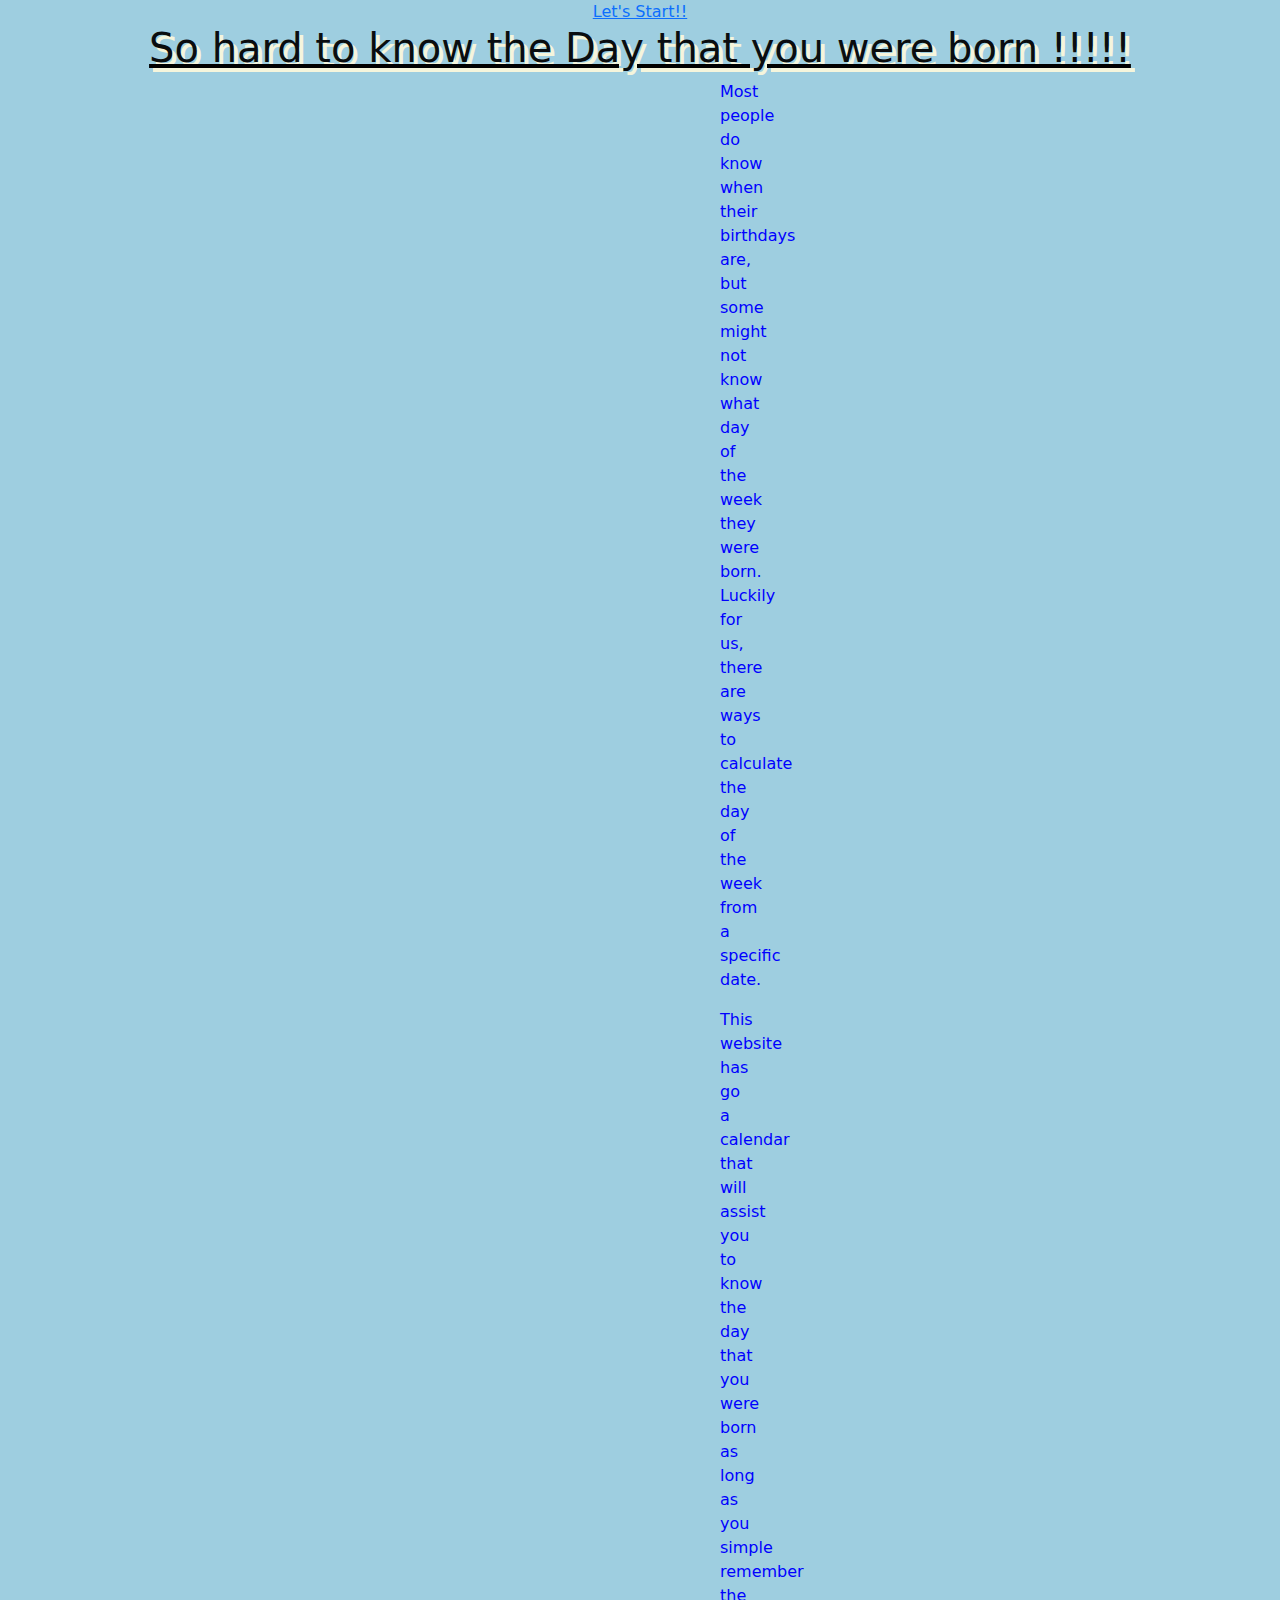
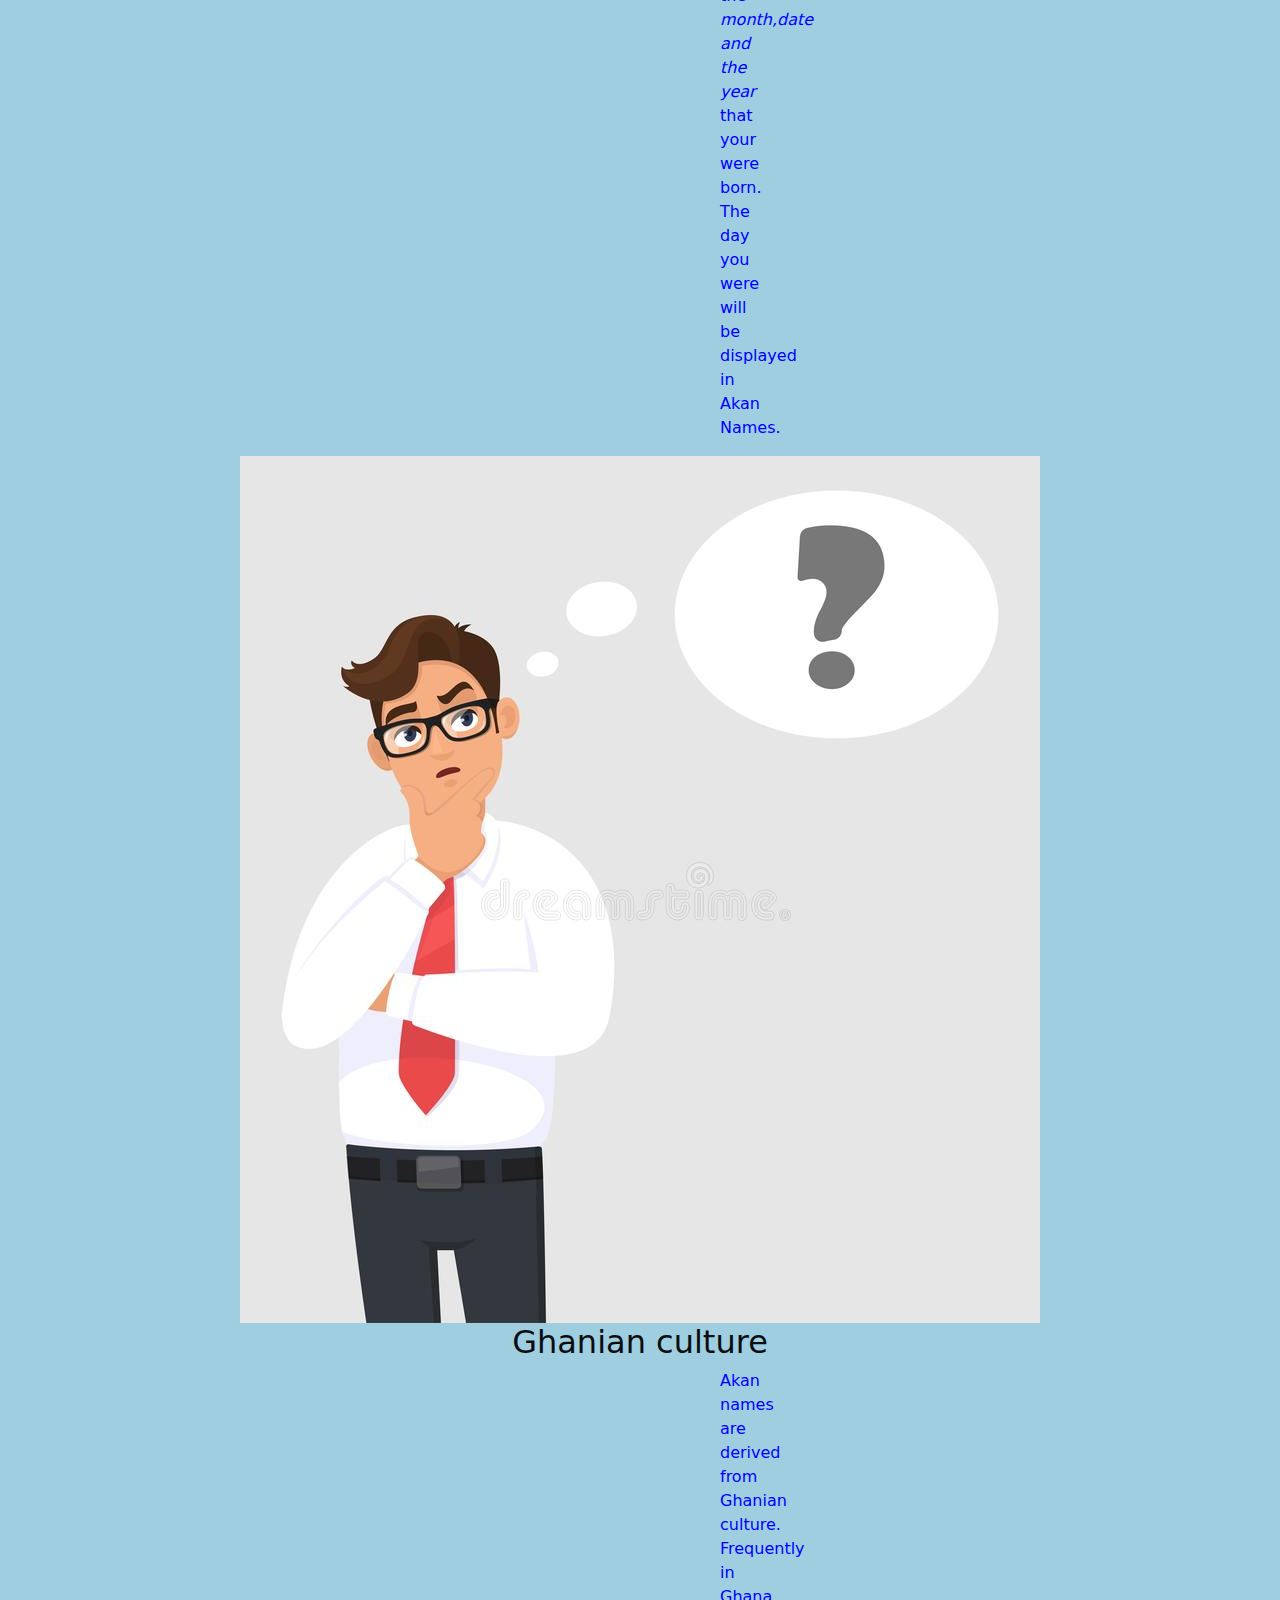
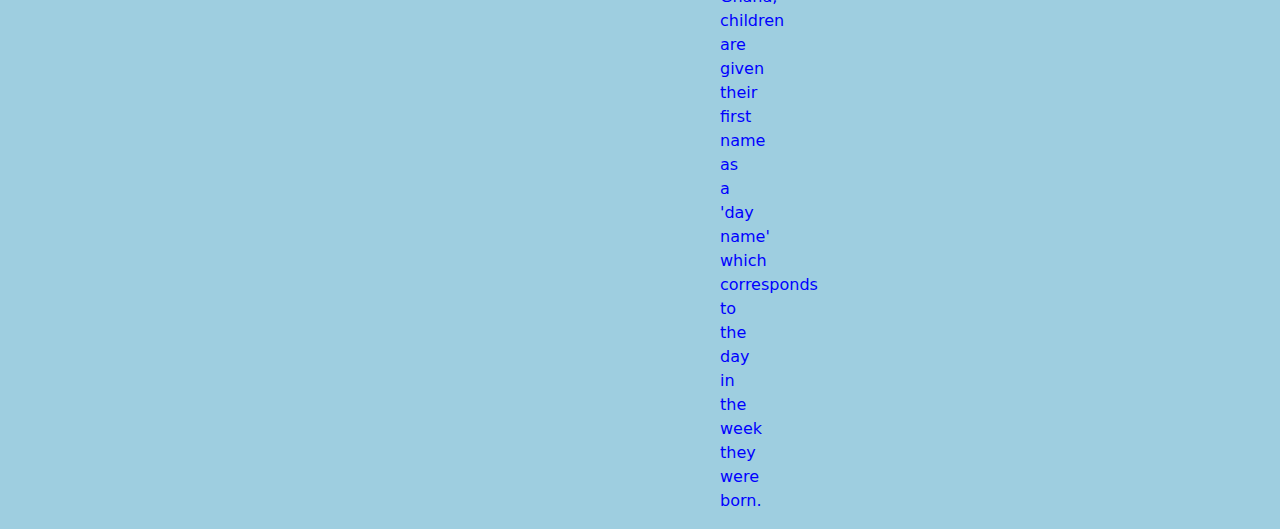
==== home.html @ ba5a6bd1 "addinig files" ====
<!DOCTYPE html>
<html lang="en">
<head>
    <meta charset="UTF-8">
    <meta name="viewport" content="width=
    , initial-scale=1.0">
    <title>day-you-were-born</title>

    <link href="bootstrap/bootstrap.css" type="text/css" rel="stylesheet">
    <link href="css/home.css" rel="stylesheer" type="text/css">
</head>
<body>
    <nav>
        <a href="index.html" >Let's Start!!</a>
    </nav>


    <h1> So hard to know the Day that you were born !!!!!</h1>
    <p> Most people do know when their birthdays are, but some might not know what day of the week they were born. Luckily for us, there are ways to calculate the day of the week from a specific date.</p>
    <p>This  website has go a calendar that will assist you to know the day that you were born  as  long  as <br> 
        you simple remember the <em>month,date and the year </em>that your were born. The day you were will be displayed in <embed>Akan Names.</em> </p>

<img src="images/ane.jpg" alt="photo"> <h2>Ghanian culture</h2>
<p>Akan names are derived from Ghanian culture. Frequently in Ghana, children are given their first name as a 'day name' which corresponds to the day in the week they were born.</p>

<script src="js/script.js"></script>
</body>
</html>
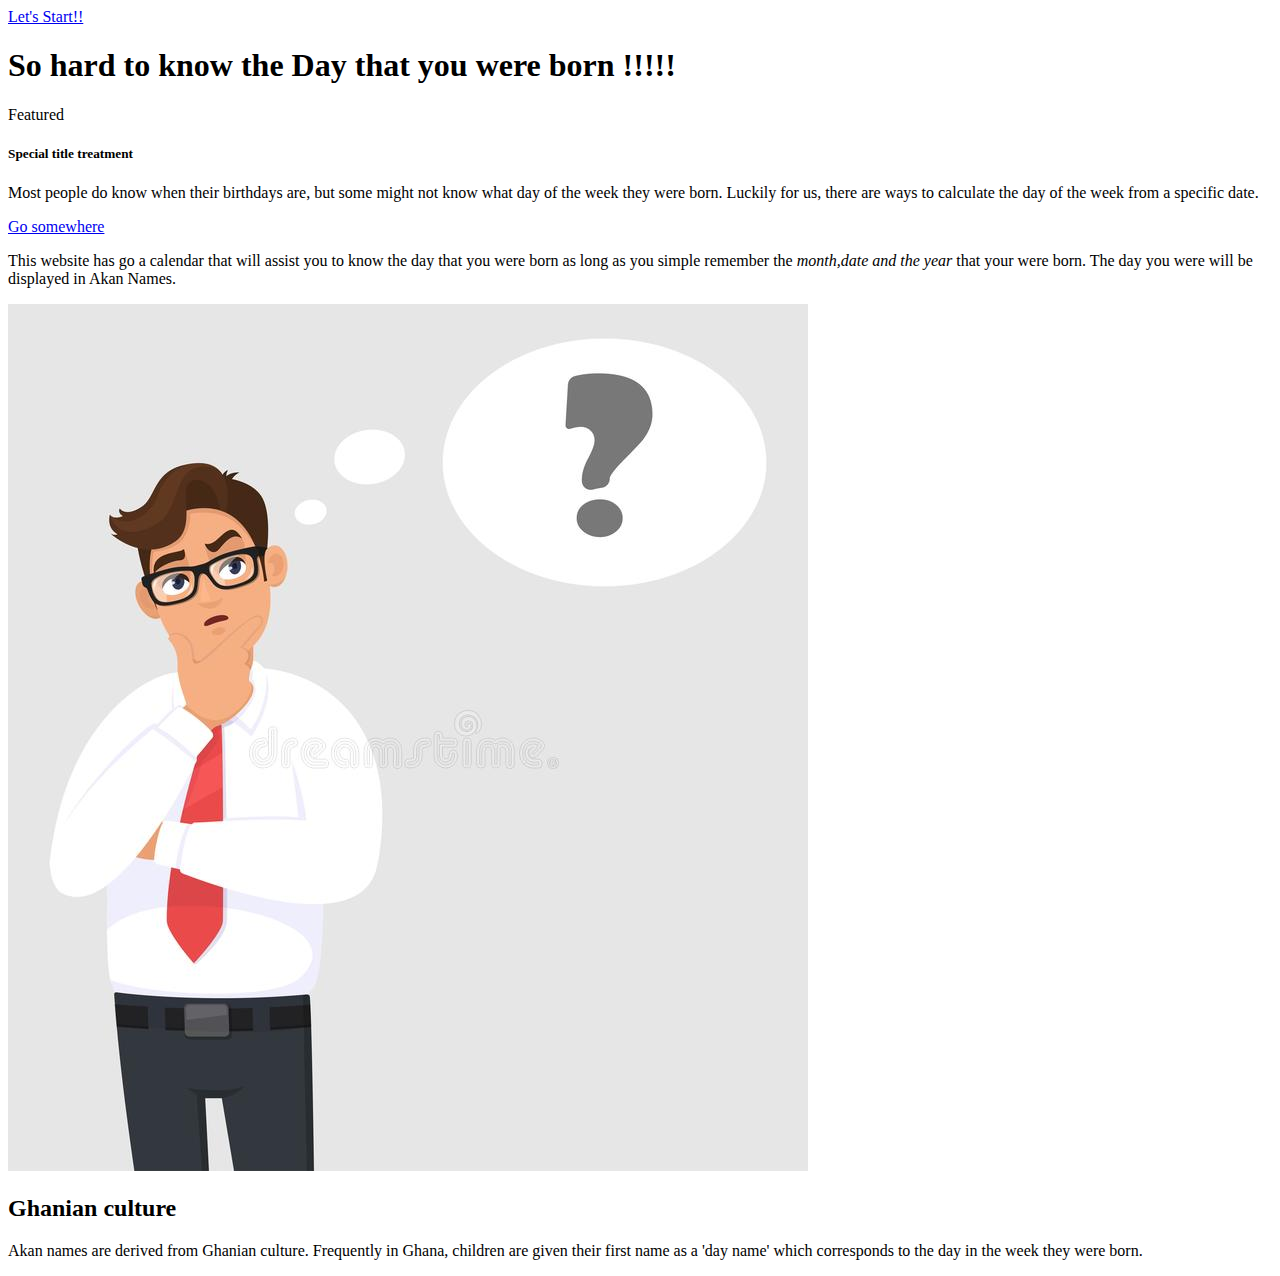
==== commit 9d9e584c: "addinig files" ====
--- a/home.html
+++ b/home.html
@@ -5,9 +5,10 @@
     <meta name="viewport" content="width=
     , initial-scale=1.0">
     <title>day-you-were-born</title>
+    <link href="css/home1.css" rel="stylessheet" type="text/css">
+    <!-- <link href="bootstrap/bootstrap.css" type="text/css" rel="stylesheet"> -->
 
-    <link href="bootstrap/bootstrap.css" type="text/css" rel="stylesheet">
-    <link href="css/home.css" rel="stylesheer" type="text/css">
+
 </head>
 <body>
     <nav>
@@ -16,13 +17,40 @@
 
 
     <h1> So hard to know the Day that you were born !!!!!</h1>
-    <p> Most people do know when their birthdays are, but some might not know what day of the week they were born. Luckily for us, there are ways to calculate the day of the week from a specific date.</p>
-    <p>This  website has go a calendar that will assist you to know the day that you were born  as  long  as <br> 
+    <div class="card">
+        <div class="card-header">
+          Featured
+        </div>
+        <div class="card-body">
+          <h5 class="card-title">Special title treatment</h5>
+          <p class="card-text"> Most people do know when their birthdays are, but some might not know what day of the week they were born. Luckily for us, there are ways to calculate the day of the week from a specific date.</p>
+          <a href="#" class="btn btn-primary">Go somewhere</a>
+        </div>
+      </div>
+
+      <div  id="move">
+        <p></p>
+
+
+    <p>This  website has go a calendar that will assist you to know the day that you were born  as  long  as 
         you simple remember the <em>month,date and the year </em>that your were born. The day you were will be displayed in <embed>Akan Names.</em> </p>
+      </div>
+    
 
-<img src="images/ane.jpg" alt="photo"> <h2>Ghanian culture</h2>
-<p>Akan names are derived from Ghanian culture. Frequently in Ghana, children are given their first name as a 'day name' which corresponds to the day in the week they were born.</p>
 
+ <div class="row">
+ <div class="column">
+
+<img src="images/ane.jpg" alt="photo">
+</div>
+<div class="column">
+<h2>Ghanian culture</h2>
+<p class="">Akan names are derived from Ghanian culture. Frequently in Ghana, children are given their first name as a 'day name' which corresponds to the day in the week they were born.</p>
+</div>
 <script src="js/script.js"></script>
 </body>
-</html>+</html>
+
+
+
+
--- a/css/home1.css
+++ b/css/home1.css
@@ -0,0 +1,3 @@
+body{
+    background-color: red;
+}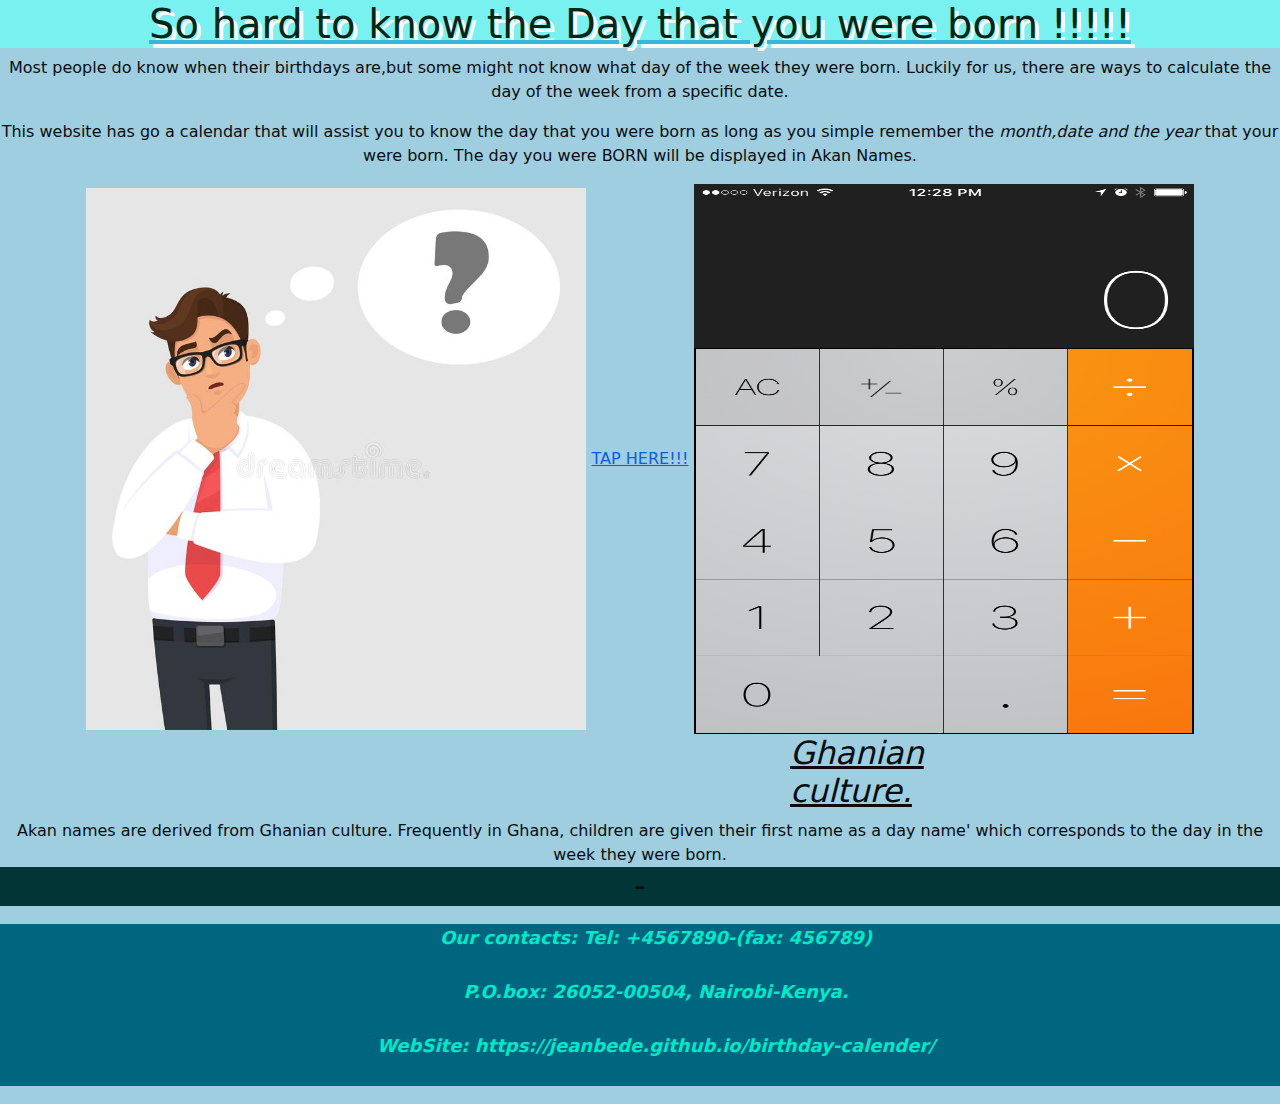
==== commit 4b28dc3f: "addinig files" ====
--- a/home.html
+++ b/home.html
@@ -1,56 +1,52 @@
 <!DOCTYPE html>
 <html lang="en">
-<head>
+
+  <head>
     <meta charset="UTF-8">
     <meta name="viewport" content="width=
     , initial-scale=1.0">
     <title>day-you-were-born</title>
-    <link href="css/home1.css" rel="stylessheet" type="text/css">
-    <!-- <link href="bootstrap/bootstrap.css" type="text/css" rel="stylesheet"> -->
+
+    <link href="bootstrap/bootstrap.css" type="text/css" rel="stylesheet">
+    <link href="css/home.css" rel="stylessheet" type="text/css">
 
 
-</head>
-<body>
-    <nav>
-        <a href="index.html" >Let's Start!!</a>
-    </nav>
+  </head>
 
+  <body>
+   
+    <h1> So hard to know the Day that you were born !!!!!</h1>
+ 
+      <div id="para">Most people do know when their birthdays are,but some might not know what day of the week they were born.
+        Luckily for us, there are ways to calculate the day of the week from a specific date.</div>
 
-    <h1> So hard to know the Day that you were born !!!!!</h1>
-    <div class="card">
-        <div class="card-header">
-          Featured
-        </div>
-        <div class="card-body">
-          <h5 class="card-title">Special title treatment</h5>
-          <p class="card-text"> Most people do know when their birthdays are, but some might not know what day of the week they were born. Luckily for us, there are ways to calculate the day of the week from a specific date.</p>
-          <a href="#" class="btn btn-primary">Go somewhere</a>
-        </div>
-      </div>
-
-      <div  id="move">
-        <p></p>
-
-
-    <p>This  website has go a calendar that will assist you to know the day that you were born  as  long  as 
-        you simple remember the <em>month,date and the year </em>that your were born. The day you were will be displayed in <embed>Akan Names.</em> </p>
-      </div>
+      <p>This website has go a calendar that will assist you to know the day that you were born as long as
+        you simple remember the <em>month,date and the year </em>that your were born. The day you were BORN  will be displayed
+        in <embed>Akan Names.</em> </p>
     
 
+    <img src="images/ane.jpg" alt="photo" width="500px">
 
- <div class="row">
- <div class="column">
+      <a href="index.html"> TAP HERE!!!</a> 
+      <img src="images/Calculator.png" alt="calculator" width=500px height="550px">
+   
 
-<img src="images/ane.jpg" alt="photo">
-</div>
-<div class="column">
-<h2>Ghanian culture</h2>
-<p class="">Akan names are derived from Ghanian culture. Frequently in Ghana, children are given their first name as a 'day name' which corresponds to the day in the week they were born.</p>
-</div>
-<script src="js/script.js"></script>
-</body>
-</html>
+    <h2>Ghanian culture.</h2>
+  
+    <div id="mode">Akan names are derived from Ghanian culture. Frequently in Ghana, children are given their first name as
+      a day name' which corresponds to the day in the week they were born.</div>
+     
 
+      <footer>
+        <h3>-</h3>
+    <ul class="slogan">
+       <li> Our contacts: Tel: +4567890-(fax: 456789)</li><br>
+        <li>P.O.box: 26052-00504, Nairobi-Kenya.</li><br>
+        <li>WebSite: https://jeanbede.github.io/birthday-calender/</li><br>
+        </ul>
+        </footer>
 
+    <script src="js/script.js"></script>
+  </body>
 
-
+</html>--- a/css/home.css
+++ b/css/home.css
@@ -0,0 +1,67 @@
+body {
+    font-family: var(--bs-font-sans-serif);
+    font-size: 1rem;
+    font-weight: 400;
+    color: #011725;
+    background-color: rgb(143, 215, 233);
+
+}
+    h1{
+    font-style: italic;
+    text-transform: capitalize;
+    color: rgb(20, 121, 20);
+    text-shadow: 2px rgb(3, 21, 37);
+    font-weight: bold; 
+} 
+p {
+     color: blue;
+    background-color: green;
+   
+}
+p:hover {
+    margin-top: 0;
+    margin-bottom: 1rem;
+    color: rgb(3, 3, 58);
+    background-color: green;
+    margin-right: 1050px;
+     text-align: center;
+     font-size: 40px;
+     font-weight: bold;
+    }
+
+      ul {
+        padding-left: 2rem;
+        color: rgb(5, 231, 201);
+        background-color: rgb(0, 102, 128);
+        list-style: none ;
+        font-style: italic;
+        font-weight: bold;
+        font-size: large;
+        }
+         h3 {
+            font-size: calc(1.325rem + 0.9vw);
+            background-color: rgb(2, 53, 53);
+             }
+
+             h2{
+                font-size: calc(1.325rem + 0.9vw);
+                text-align: center;
+                margin-right: 790px;
+                margin-left: 790px;
+                text-decoration: underline;
+                font-style: italic;
+                background-color: rgb(9, 229, 245);
+              }
+              #mode:hover {
+                margin-top: 0;
+                margin-bottom: 1rem;
+                color: rgb(3, 3, 58);
+                background-color: rgb(239, 245, 239);
+                margin-left: 1050px;
+                 text-align: center;
+                font-size: large;
+                 font-weight: bold;
+                }
+
+
+    
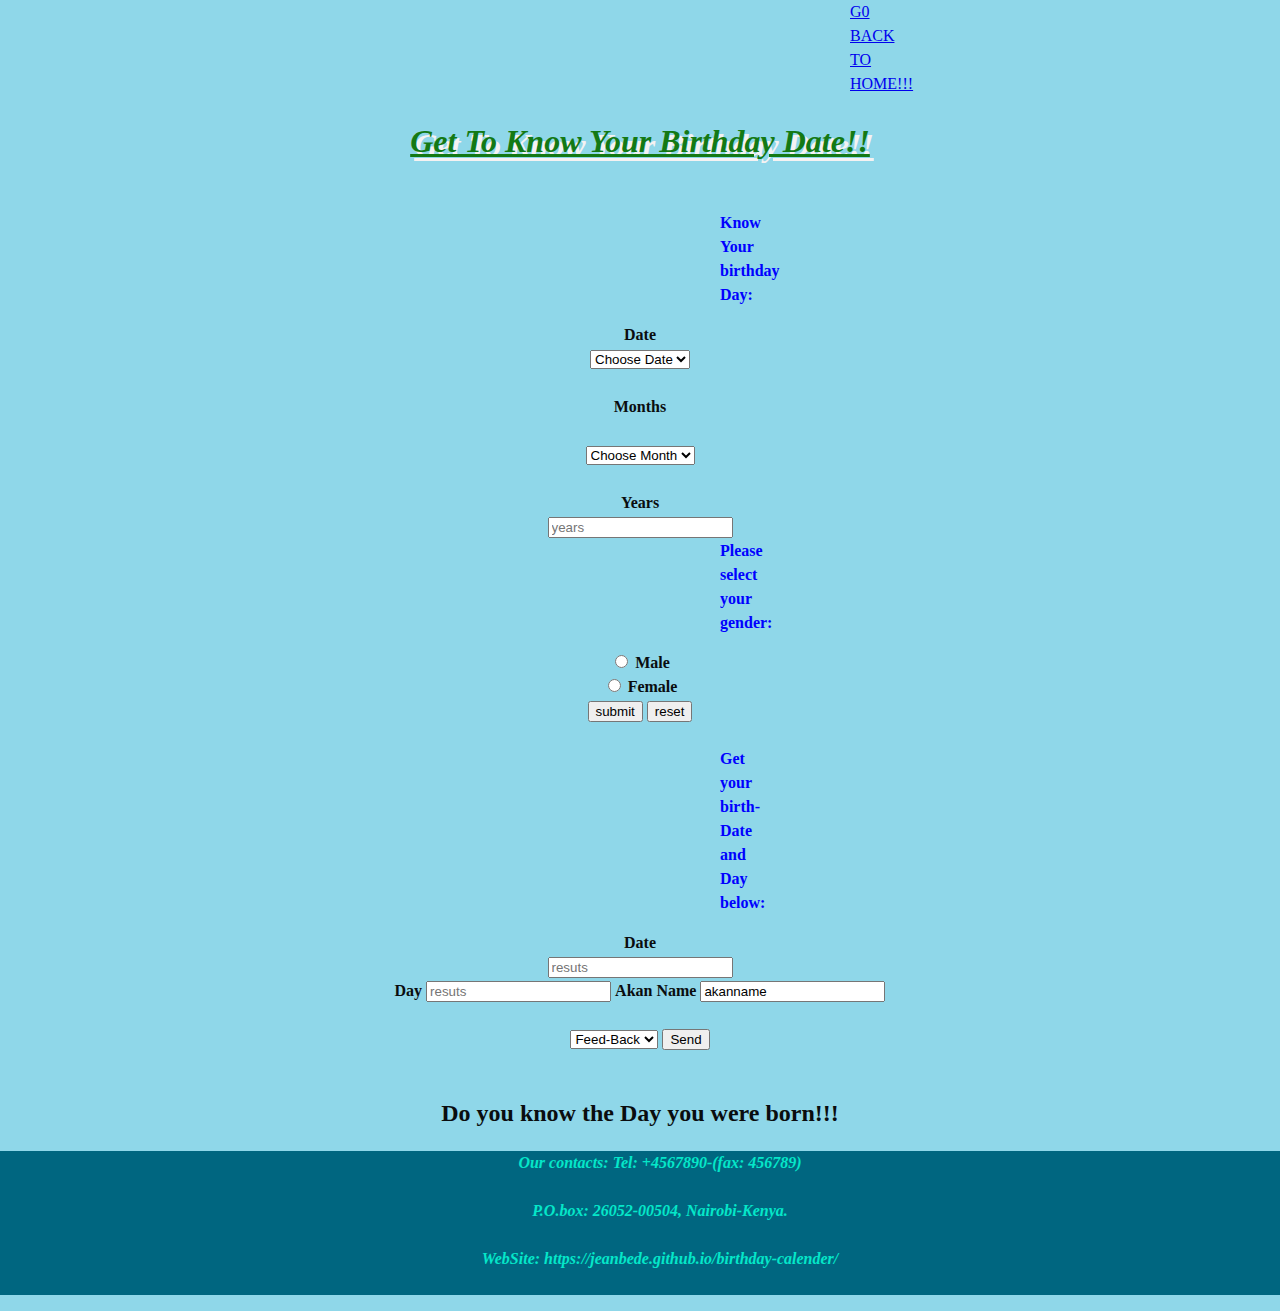
==== commit a55727b5: "addinig files" ====
--- a/home.html
+++ b/home.html
@@ -1,52 +1,129 @@
 <!DOCTYPE html>
 <html lang="en">
+<head>
+    <meta charset="UTF-8">
+    <meta name="viewport" content="width=device-width, initial-scale=1.0">
+    <title>Birthday-calender</title>
+   
+    <!-- <link href="bootstrap/bootstrap.css" type="text/css" rel="stylesheet"> -->
+    <link rel="stylesheet" type="text/css" href="css/styles.css">
 
-  <head>
-    <meta charset="UTF-8">
-    <meta name="viewport" content="width=
-    , initial-scale=1.0">
-    <title>day-you-were-born</title>
+</head>
+<body>
+    <nav>
+        <a href="index.html">G0 BACK TO HOME!!!</a>
+            </nav>
 
-    <link href="bootstrap/bootstrap.css" type="text/css" rel="stylesheet">
-    <link href="css/home.css" rel="stylessheet" type="text/css">
+        <h1>Get to know your birthday date!!</h1><br>
+
+    <p><strong>Know Your birthday Day:</strong></p>
 
 
-  </head>
+<div class="container">
 
-  <body>
+   <strong>Date</strong><br>
+  
+   <select>  
+    
+    <form id="date">
+
+        <option value="0">Choose Date</option>
+        <option value="1">1 </option>
+       <option value="2"> 2</option>
+       <option value="3"> 3</option>
+       <option value="4"> 4</option>
+       <option value="5"> 5</option>
+       <option value="6"> 6</option>
+       <option value="7"> 7</option>
+       <option value="8"> 8</option>
+       <option value="9"> 9</option>
+       <option value="10"> 10</option>
+       <option value="11"> 11</option>
+       <option value="12"> 12</option>
+       <option value="13"> 13</option>
+       <option value="14"> 14</option>
+       <option value="15"> 15</option>
+       <option value="16"> 16</option>
+       <option value="17"> 17</option>
+       <option value="18"> 18</option>
+       <option value="19"> 19</option>
+       <option value="20"> 20</option>
+       <option value="21"> 21</option>
+       <option value="22"> 22</option>
+       <option value="23"> 23</option>
+       <option value="24"> 24</option>
+       <option value="25"> 25</option>
+       <option value="26"> 26</option>
+       <option value="27"> 27</option>
+       <option value="28"> 28</option>
+       <option value="29"> 29</option>
+       <option value="30"> 30</option>
+       <option value="31"> 31</option>
    
-    <h1> So hard to know the Day that you were born !!!!!</h1>
+        </select><br><br>
  
-      <div id="para">Most people do know when their birthdays are,but some might not know what day of the week they were born.
-        Luckily for us, there are ways to calculate the day of the week from a specific date.</div>
 
-      <p>This website has go a calendar that will assist you to know the day that you were born as long as
-        you simple remember the <em>month,date and the year </em>that your were born. The day you were BORN  will be displayed
-        in <embed>Akan Names.</em> </p>
+         <strong>Months </strong><br>
+    <div id="months"><br>
+       
+        <select>
+    <option value="Choose Month">Choose Month</option>
+        <option value="january">January</option>
+        <option value="february">February</option>
+        <option value="march">March</option>
+        <option value="april">April</option>
+        <option value="may">May</option>
+        <option value="june">June</option>
+        <option value="july">July</option>
+        <option value="august">August</option>
+        <option value="september">September</option>
+        <option value="october">October</option>
+        <option value="november">November</option>
+        <option value="december">December</option>
+    </select><br><br>
+
+    <strong>Years</strong><br>
+    <div id="years">
+    <input type="number" min="1900" name="years"  placeholder="years"><br>
     
+        <p><strong>Please select your gender:</strong></p>
+        <p id="gender"></p>
+        <input type="radio" name="gender" id="male" value="male">
+        <label for="male"><strong>Male</strong></label><br>
+        <input type="radio" name="gender" id="female"  value="female">
+        <label for="female"><strong>Female</strong></label><br>          
+    <input type="submit" value= "submit">   
+    <input type="reset" value="reset"><br><br>  
+    
+<p><strong>Get your birth-Date and Day  below:</strong></p>
 
-    <img src="images/ane.jpg" alt="photo" width="500px">
+<strong>Date</strong><br>
+<input type="text" name="result1" placeholder="resuts"><br>
 
-      <a href="index.html"> TAP HERE!!!</a> 
-      <img src="images/Calculator.png" alt="calculator" width=500px height="550px">
-   
+<strong>Day</strong> 
+<input type="text" name="result2" placeholder="resuts">
 
-    <h2>Ghanian culture.</h2>
-  
-    <div id="mode">Akan names are derived from Ghanian culture. Frequently in Ghana, children are given their first name as
-      a day name' which corresponds to the day in the week they were born.</div>
-     
+<strong>Akan Name</strong> 
+<input type="text" name="akanname" value="akanname" placeholder="resuts"><br><br>
 
-      <footer>
-        <h3>-</h3>
-    <ul class="slogan">
-       <li> Our contacts: Tel: +4567890-(fax: 456789)</li><br>
-        <li>P.O.box: 26052-00504, Nairobi-Kenya.</li><br>
-        <li>WebSite: https://jeanbede.github.io/birthday-calender/</li><br>
-        </ul>
-        </footer>
 
+<select>
+    <option value="feedback">Feed-Back</option>
+    <option value="satisfied">Satisfied !</option>
+    <option value="unsatisfied">Unsatisfied</option>
+</select>
+<button type="submit" onclick="alert('Thank you!!')">Send</button><br><br>
+</form>
+
+
+<footer>
+    <h2>Do you know the Day you were born!!!</h2>
+<ul class="slogan">
+   <li> Our contacts: Tel: +4567890-(fax: 456789)</li><br>
+    <li>P.O.box: 26052-00504, Nairobi-Kenya.</li><br>
+    <li>WebSite: https://jeanbede.github.io/birthday-calender/</li><br>
+    </ul>
+    </footer>
     <script src="js/script.js"></script>
-  </body>
-
-</html>+</body>
+</html>
--- a/css/styles.css
+++ b/css/styles.css
@@ -0,0 +1,53 @@
+h1{
+    font-style: italic;
+    text-transform: capitalize;
+    color: rgb(20, 121, 20);
+    text-shadow: 4px 4px rgb(245, 242, 242);
+    text-align: center;
+    font-weight: bold;
+    text-decoration: underline;
+}
+
+body {
+    margin: 0;
+    font-family: var(--bs-font-sans-serif);
+    font-size: 1rem;
+    font-weight: 400;
+    line-height: 1.5;
+    color: #0a0d0f;
+    background-color: rgb(143, 215, 233);
+    -webkit-text-size-adjust: 100%;
+    -webkit-tap-highlight-color: rgba(0, 0, 0, 0);
+    text-align: center;
+  }
+p {
+    margin-top: 0;
+    margin-bottom: 1rem;
+    color: blue;
+    background-color: green;
+    margin-left: 720px;
+    margin-right: 720px;
+    text-align: center;
+}
+h2:hover{
+    color: rgb(241, 7, 7);
+    background-color: rgb(6, 240, 240);
+}
+ul{
+    color: rgb(5, 231, 201);
+    background-color: rgb(0, 102, 128);
+    list-style: none ;
+    font-style: italic;
+    font-weight: bold;
+    }
+    nav:hover{
+        background-color: #f2f1f7;
+        color: #0a0a0a;
+        margin-left: 850px;
+        margin-right: 850px;
+    }
+  .slogan:hover{
+font-size: large;
+font-weight: bold;
+
+  }
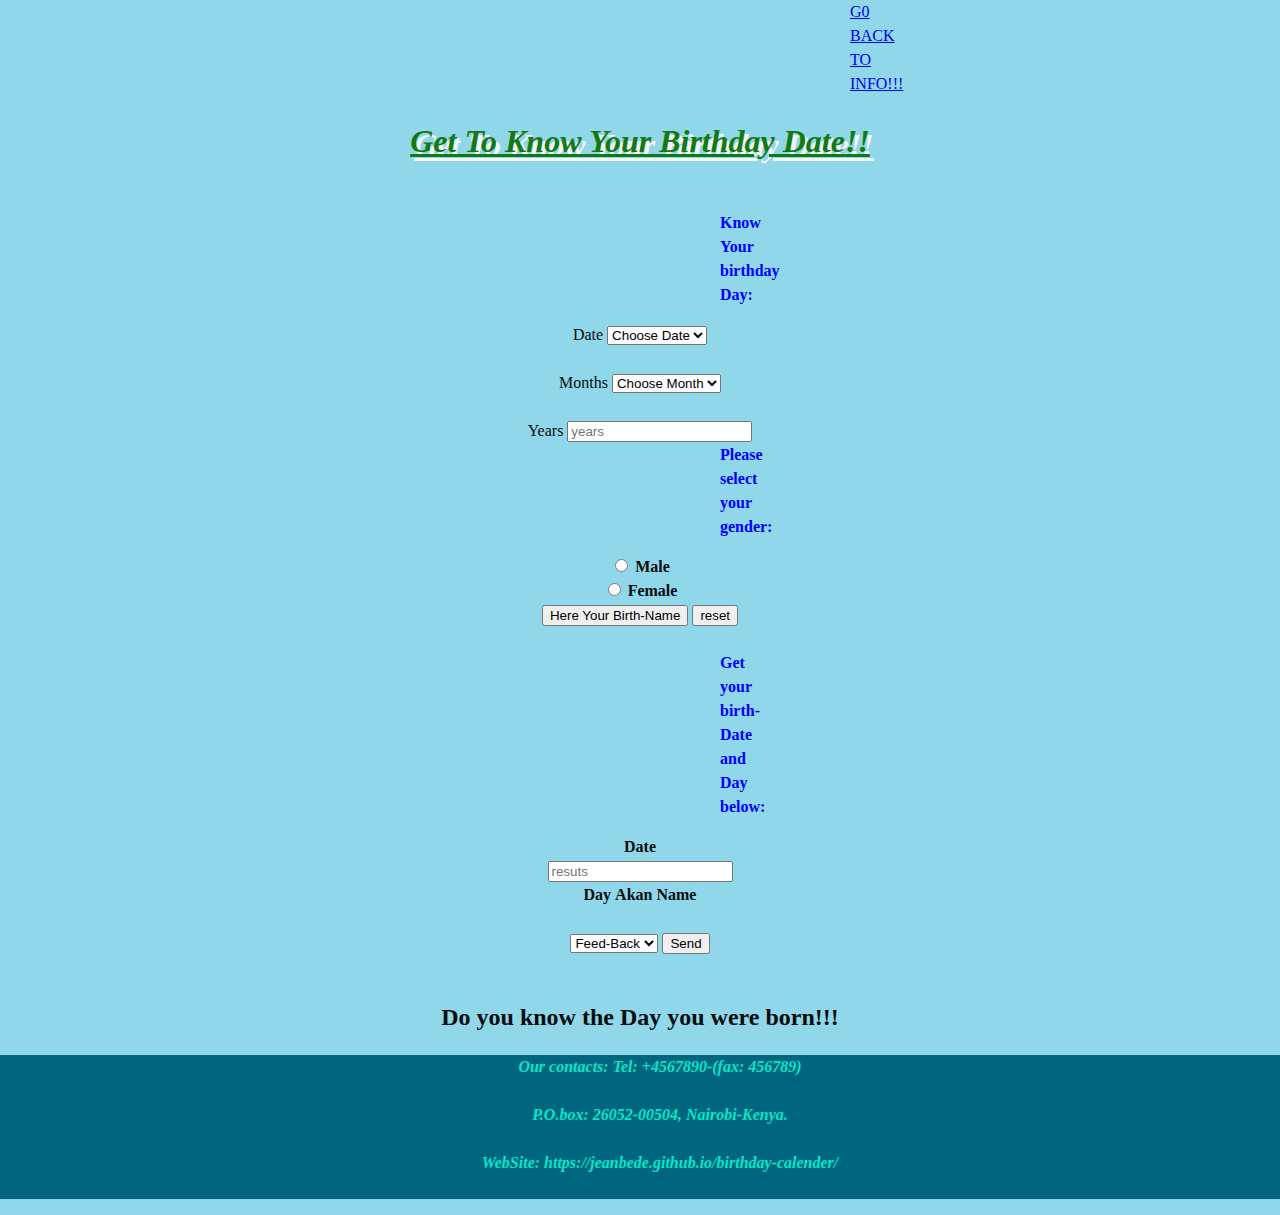
==== commit c2196538: "adding codes to my website" ====
--- a/home.html
+++ b/home.html
@@ -6,27 +6,23 @@
     <title>Birthday-calender</title>
    
     <!-- <link href="bootstrap/bootstrap.css" type="text/css" rel="stylesheet"> -->
-    <link rel="stylesheet" type="text/css" href="css/styles.css">
+    <link rel="stylesheet" type="text/css" href="css/home.css">
 
 </head>
 <body>
     <nav>
-        <a href="index.html">G0 BACK TO HOME!!!</a>
+        <a href="index.html">G0 BACK TO INFO!!!</a>
             </nav>
 
         <h1>Get to know your birthday date!!</h1><br>
 
-    <p><strong>Know Your birthday Day:</strong></p>
+    <strong><p>Know Your birthday Day:</p></strong>
 
-
-<div class="container">
-
-   <strong>Date</strong><br>
+    <p id="your.name" &nbsp;></p>
+<form action="#" class="form.control">
   
-   <select>  
-    
-    <form id="date">
-
+    <label for="date">Date</label>
+    <select class="form.control" id="date" >
         <option value="0">Choose Date</option>
         <option value="1">1 </option>
        <option value="2"> 2</option>
@@ -59,14 +55,10 @@
        <option value="29"> 29</option>
        <option value="30"> 30</option>
        <option value="31"> 31</option>
-   
-        </select><br><br>
- 
-
-         <strong>Months </strong><br>
-    <div id="months"><br>
-       
-        <select>
+           </select><br><br>
+    
+     <label for="gender">Months</label>
+    <select class="form.control" id="month" >
     <option value="Choose Month">Choose Month</option>
         <option value="january">January</option>
         <option value="february">February</option>
@@ -81,30 +73,32 @@
         <option value="november">November</option>
         <option value="december">December</option>
     </select><br><br>
-
-    <strong>Years</strong><br>
-    <div id="years">
-    <input type="number" min="1900" name="years"  placeholder="years"><br>
+    
+        <label for="year">Years</label>
+       <input type="number" min="1900" maxlength="4" class="form.control" id="year"  placeholder="years" value=" "><br>
     
         <p><strong>Please select your gender:</strong></p>
-        <p id="gender"></p>
-        <input type="radio" name="gender" id="male" value="male">
+<div class="gender">
+        <input type="radio" name="gender" id="male" class="form.control" value="male">
         <label for="male"><strong>Male</strong></label><br>
-        <input type="radio" name="gender" id="female"  value="female">
-        <label for="female"><strong>Female</strong></label><br>          
-    <input type="submit" value= "submit">   
-    <input type="reset" value="reset"><br><br>  
+        <input type="radio" name="gender" id="female"  class="form.control"value="female">
+        <label for="female"><strong>Female</strong></label><br>      
+    </div>
+        <button id="button" type="button" class="form.control" onclick="find()">Here Your Birth-Name</button>
+    <input type="reset" value="reset" class="form.control"><br><br>  
+ 
     
 <p><strong>Get your birth-Date and Day  below:</strong></p>
 
 <strong>Date</strong><br>
-<input type="text" name="result1" placeholder="resuts"><br>
+
+<input type="text" class="form.control" id="date"  placeholder="resuts"><br>
 
 <strong>Day</strong> 
-<input type="text" name="result2" placeholder="resuts">
+<output type="text" class="form.control" id="date"placeholder="resuts"></output>
 
 <strong>Akan Name</strong> 
-<input type="text" name="akanname" value="akanname" placeholder="resuts"><br><br>
+<ouput type="text" class="form.control" id="date"  value="" placeholder="resuts"></ouput><br><br>
 
 
 <select>
--- a/css/home.css
+++ b/css/home.css
@@ -0,0 +1,53 @@
+h1{
+    font-style: italic;
+    text-transform: capitalize;
+    color: rgb(20, 121, 20);
+    text-shadow: 4px 4px rgb(245, 242, 242);
+    text-align: center;
+    font-weight: bold;
+    text-decoration: underline;
+}
+
+body {
+    margin: 0;
+    font-family: var(--bs-font-sans-serif);
+    font-size: 1rem;
+    font-weight: 400;
+    line-height: 1.5;
+    color: #0a0d0f;
+    background-color: rgb(143, 215, 233);
+    -webkit-text-size-adjust: 100%;
+    -webkit-tap-highlight-color: rgba(0, 0, 0, 0);
+    text-align: center;
+  }
+p {
+    margin-top: 0;
+    margin-bottom: 1rem;
+    color: blue;
+    background-color: green;
+    margin-left: 720px;
+    margin-right: 720px;
+    text-align: center;
+}
+h2:hover{
+    color: rgb(241, 7, 7);
+    background-color: rgb(6, 240, 240);
+}
+ul{
+    color: rgb(5, 231, 201);
+    background-color: rgb(0, 102, 128);
+    list-style: none ;
+    font-style: italic;
+    font-weight: bold;
+    }
+    nav:hover{
+        background-color: #f2f1f7;
+        color: #0a0a0a;
+        margin-left: 850px;
+        margin-right: 850px;
+    }
+  .slogan:hover{
+font-size: large;
+font-weight: bold;
+
+  }
